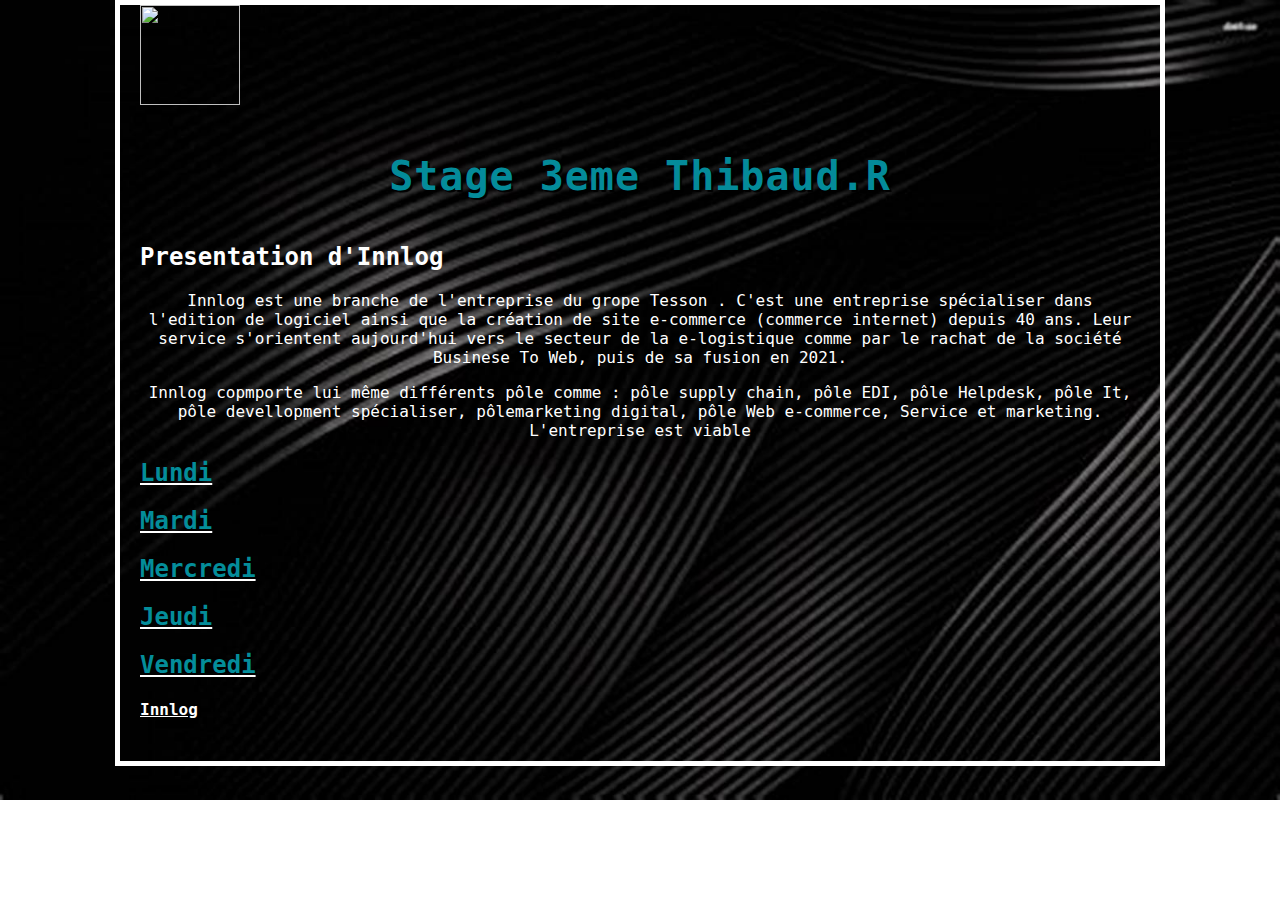
==== index.html @ 3ed957df "stage 3eme" ====
<!DOCTYPE html>
<html>
	<head>
		<meta charset="utf-8">
		<meta name="viewport" content="width=device-width, initial-scale=1">
		<link href="CSS/style.css" rel="stylesheet" type="text/css" />
		<title>Stage 3eme Thibaud R</title>
		<script src="C:\Users\stagiaire\Desktop\Projet stage Thibaud R\js\java.js"></script>
	</head>
	<body>
		<img  src="C:\Users\stagiaire\Desktop\Projet stage Thibaud R\IMG\1668691004441.jpg"
		height="100"
		width="100">
		<h1>
			Stage 3eme Thibaud.R
		</h1>
		<h2>
			Presentation d'Innlog
		</h2>
		<p>
			Innlog est une branche de l'entreprise du grope Tesson . C'est une entreprise spécialiser dans l'edition de logiciel ainsi que la création de site e-commerce (commerce internet) depuis 40 ans. Leur service s'orientent aujourd'hui vers le secteur de la e-logistique comme par le rachat de la société Businese To Web, puis de sa fusion en 2021.
		</p>
		<p>
			Innlog copmporte lui même différents pôle comme : pôle supply chain,  pôle EDI,  pôle Helpdesk,  pôle It,  pôle devellopment spécialiser,  pôlemarketing digital,  pôle Web e-commerce, Service et marketing. L'entreprise est viable 
		</p>
		
		<a href="Lundi.html"><h2 class="jours">
			Lundi
		</h2></a>
		<a href="Mardi.html"><h2 class="jours">
			Mardi
		</h2></a>
		<a href="Mercredi.html"><h2 class="jours">
			Mercredi
		</h2></a>
		<a href="Jeudi.html"><h2 class="jours">
			Jeudi
		</h2></a>
		<a href="Vendredi.html"><h2 class="jours">
			Vendredi
		</h2></a>
		<a href="Innlog.html"><h4>
			Innlog
		</h4></a>
	</body>
</html>
---- CSS/style.css ----
html{
	background:no-repeat url(../IMG/OIP-1.jpg) ;
	background-size: cover;
	font-family: Andale Mono, monospace;
}
body{

  width: 1000px;
  margin: 0 auto;
  color: #FFFFFF;
  padding:0 20px 20px 20px;
  border: 5px solid white;
}
h1{
	font-size: 40px;
	text-align: center;
	letter-spacing: 1px;
	line-height: 2;
	color: #048B9A;
	text-shadow: 2px 2px 1px black;
}
h2{
	text-align: left;

}
h3{
	text-align: center;
}
p{
	text-align: center;
}
a{
	color: #FFFFFF;
}
.jours{
	color: #048D9A;
}
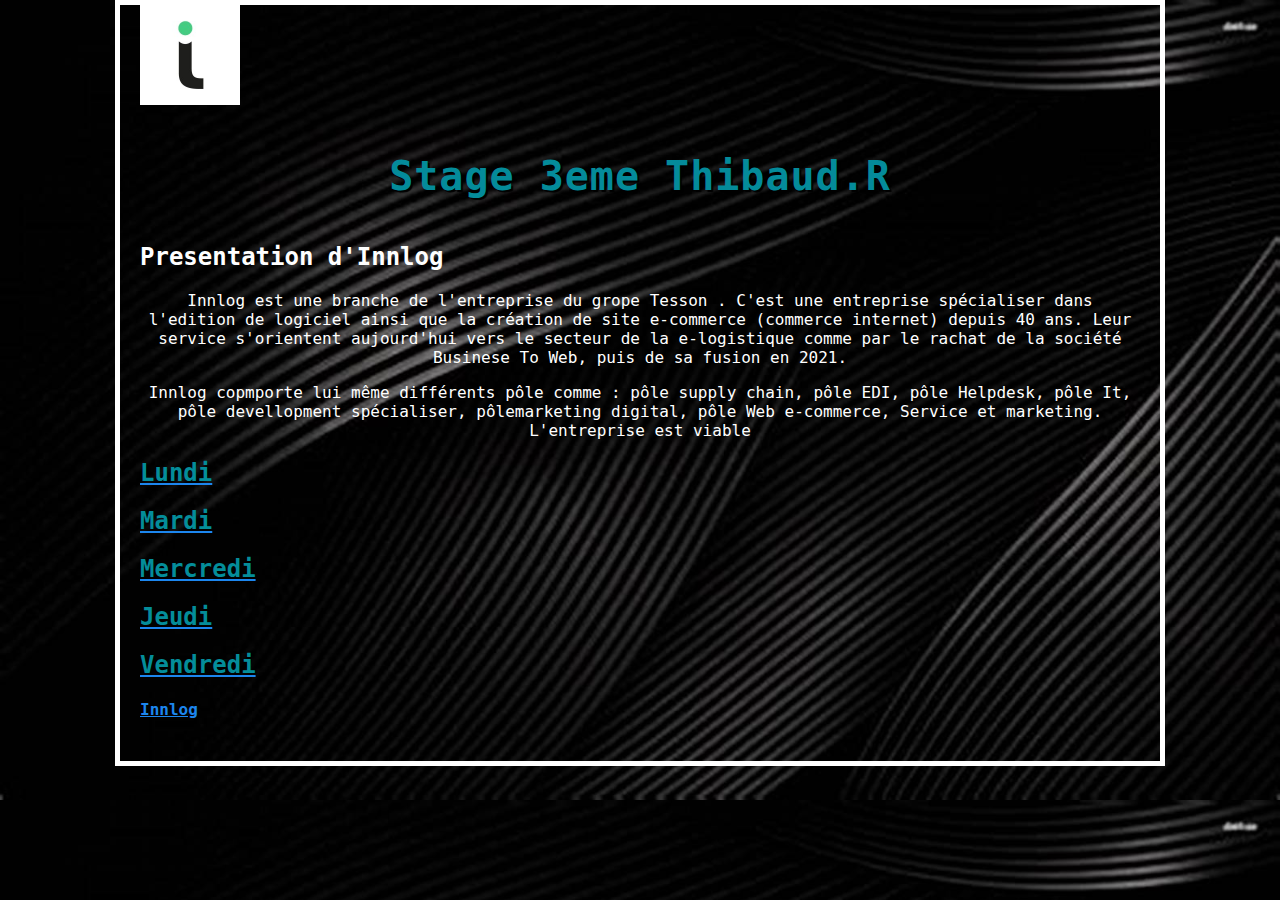
==== commit f0788500: "e" ====
--- a/index.html
+++ b/index.html
@@ -8,7 +8,7 @@
 		<script src="C:\Users\stagiaire\Desktop\Projet stage Thibaud R\js\java.js"></script>
 	</head>
 	<body>
-		<img  src="C:\Users\stagiaire\Desktop\Projet stage Thibaud R\IMG\1668691004441.jpg"
+		<img  src=".\IMG\1668691004441.jpg"
 		height="100"
 		width="100">
 		<h1>
--- a/CSS/style.css
+++ b/CSS/style.css
@@ -1,5 +1,5 @@
 html{
-	background:no-repeat url(../IMG/OIP-1.jpg) ;
+	background: url(../IMG/OIP-1.jpg) ;
 	background-size: cover;
 	font-family: Andale Mono, monospace;
 }
@@ -30,8 +30,14 @@
 	text-align: center;
 }
 a{
-	color: #FFFFFF;
+	color: #1c86ee;
 }
 .jours{
 	color: #048D9A;
 }
+.codeIndex{
+	width: 100px;
+	height: 100px;
+
+}
+
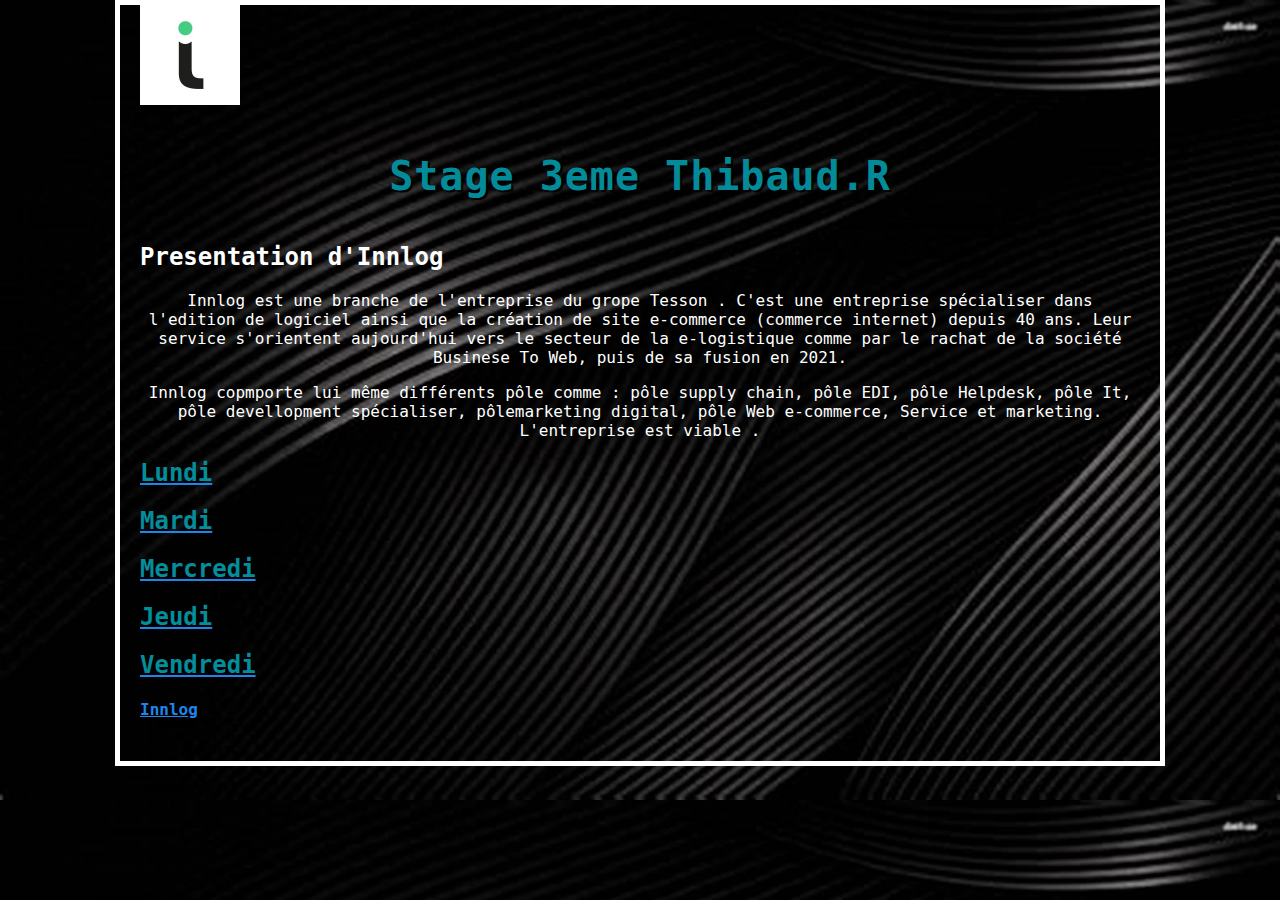
==== commit eafa1924: "correction" ====
--- a/index.html
+++ b/index.html
@@ -21,7 +21,7 @@
 			Innlog est une branche de l'entreprise du grope Tesson . C'est une entreprise spécialiser dans l'edition de logiciel ainsi que la création de site e-commerce (commerce internet) depuis 40 ans. Leur service s'orientent aujourd'hui vers le secteur de la e-logistique comme par le rachat de la société Businese To Web, puis de sa fusion en 2021.
 		</p>
 		<p>
-			Innlog copmporte lui même différents pôle comme : pôle supply chain,  pôle EDI,  pôle Helpdesk,  pôle It,  pôle devellopment spécialiser,  pôlemarketing digital,  pôle Web e-commerce, Service et marketing. L'entreprise est viable 
+			Innlog copmporte lui même différents pôle comme : pôle supply chain,  pôle EDI,  pôle Helpdesk,  pôle It,  pôle devellopment spécialiser,  pôlemarketing digital,  pôle Web e-commerce, Service et marketing. L'entreprise est viable .
 		</p>
 		
 		<a href="Lundi.html"><h2 class="jours">
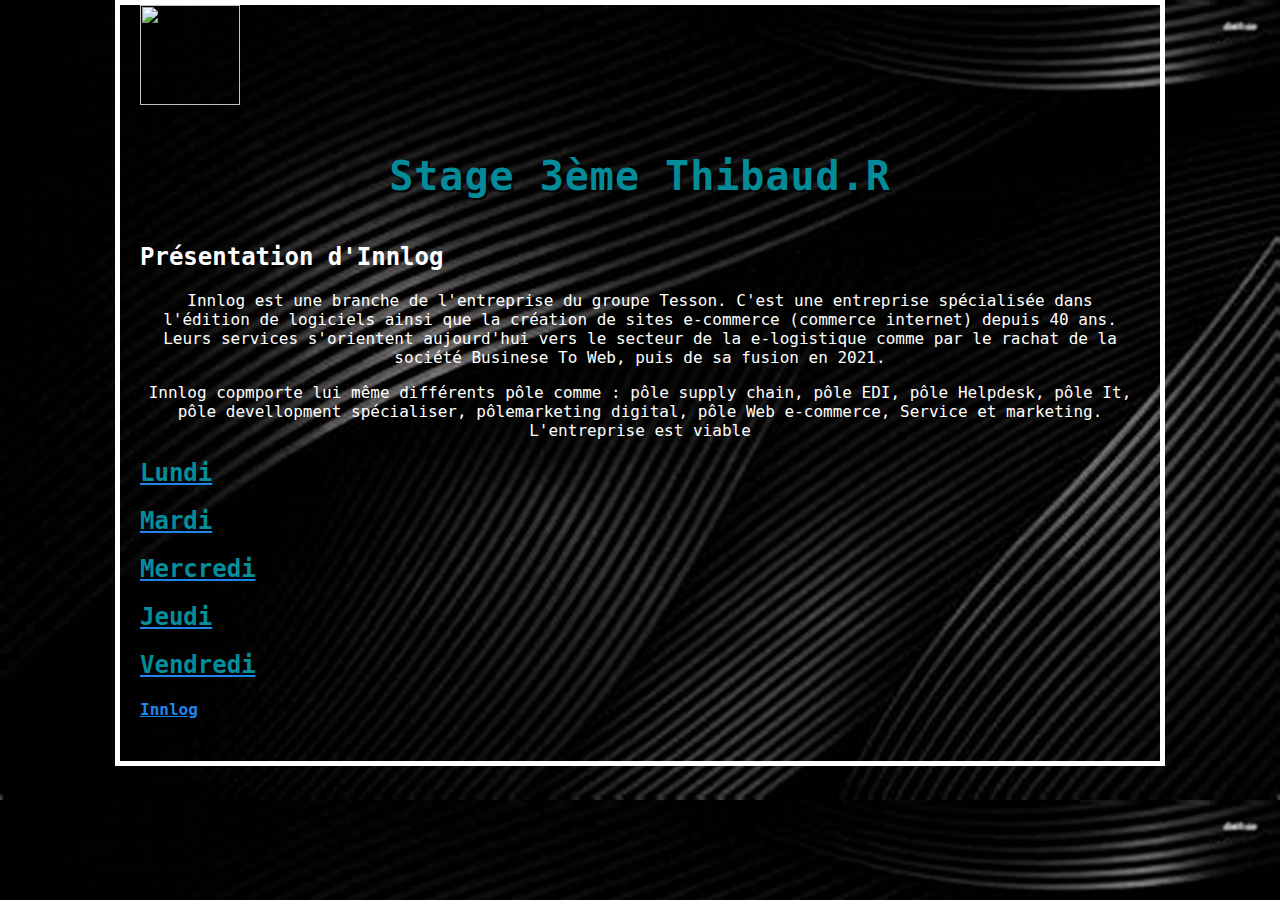
==== commit a972b618: "correction" ====
--- a/index.html
+++ b/index.html
@@ -8,20 +8,20 @@
 		<script src="C:\Users\stagiaire\Desktop\Projet stage Thibaud R\js\java.js"></script>
 	</head>
 	<body>
-		<img  src=".\IMG\1668691004441.jpg"
+		<img  src="C:\Users\stagiaire\Desktop\Projet stage Thibaud R\IMG\1668691004441.jpg"
 		height="100"
 		width="100">
 		<h1>
-			Stage 3eme Thibaud.R
+			Stage 3ème Thibaud.R
 		</h1>
 		<h2>
-			Presentation d'Innlog
+			Présentation d'Innlog
 		</h2>
 		<p>
-			Innlog est une branche de l'entreprise du grope Tesson . C'est une entreprise spécialiser dans l'edition de logiciel ainsi que la création de site e-commerce (commerce internet) depuis 40 ans. Leur service s'orientent aujourd'hui vers le secteur de la e-logistique comme par le rachat de la société Businese To Web, puis de sa fusion en 2021.
+			Innlog est une branche de l'entreprise du groupe Tesson. C'est une entreprise spécialisée dans l'édition de logiciels ainsi que la création de sites e-commerce (commerce internet) depuis 40 ans. Leurs services s'orientent aujourd'hui vers le secteur de la e-logistique comme par le rachat de la société Businese To Web, puis de sa fusion en 2021.
 		</p>
 		<p>
-			Innlog copmporte lui même différents pôle comme : pôle supply chain,  pôle EDI,  pôle Helpdesk,  pôle It,  pôle devellopment spécialiser,  pôlemarketing digital,  pôle Web e-commerce, Service et marketing. L'entreprise est viable .
+			Innlog copmporte lui même différents pôle comme : pôle supply chain,  pôle EDI,  pôle Helpdesk,  pôle It,  pôle devellopment spécialiser,  pôlemarketing digital,  pôle Web e-commerce, Service et marketing. L'entreprise est viable 
 		</p>
 		
 		<a href="Lundi.html"><h2 class="jours">
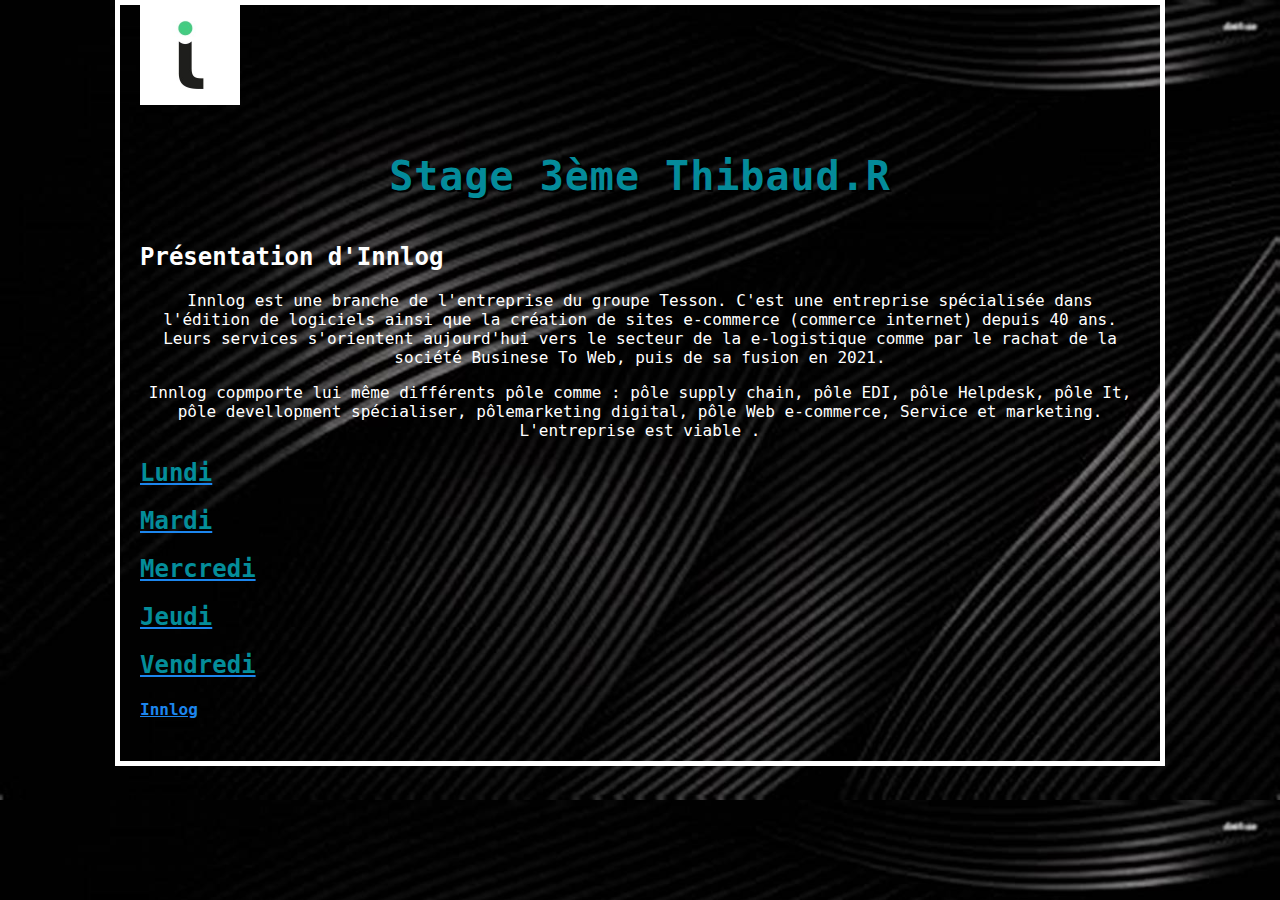
==== commit 451af150: "Merge branch 'main' of https://github.com/nacroneX2/Projet-stage-Thibaud-R" ====
--- a/index.html
+++ b/index.html
@@ -8,7 +8,7 @@
 		<script src="C:\Users\stagiaire\Desktop\Projet stage Thibaud R\js\java.js"></script>
 	</head>
 	<body>
-		<img  src="C:\Users\stagiaire\Desktop\Projet stage Thibaud R\IMG\1668691004441.jpg"
+		<img  src=".\IMG\1668691004441.jpg"
 		height="100"
 		width="100">
 		<h1>
@@ -21,7 +21,7 @@
 			Innlog est une branche de l'entreprise du groupe Tesson. C'est une entreprise spécialisée dans l'édition de logiciels ainsi que la création de sites e-commerce (commerce internet) depuis 40 ans. Leurs services s'orientent aujourd'hui vers le secteur de la e-logistique comme par le rachat de la société Businese To Web, puis de sa fusion en 2021.
 		</p>
 		<p>
-			Innlog copmporte lui même différents pôle comme : pôle supply chain,  pôle EDI,  pôle Helpdesk,  pôle It,  pôle devellopment spécialiser,  pôlemarketing digital,  pôle Web e-commerce, Service et marketing. L'entreprise est viable 
+			Innlog copmporte lui même différents pôle comme : pôle supply chain,  pôle EDI,  pôle Helpdesk,  pôle It,  pôle devellopment spécialiser,  pôlemarketing digital,  pôle Web e-commerce, Service et marketing. L'entreprise est viable .
 		</p>
 		
 		<a href="Lundi.html"><h2 class="jours">
